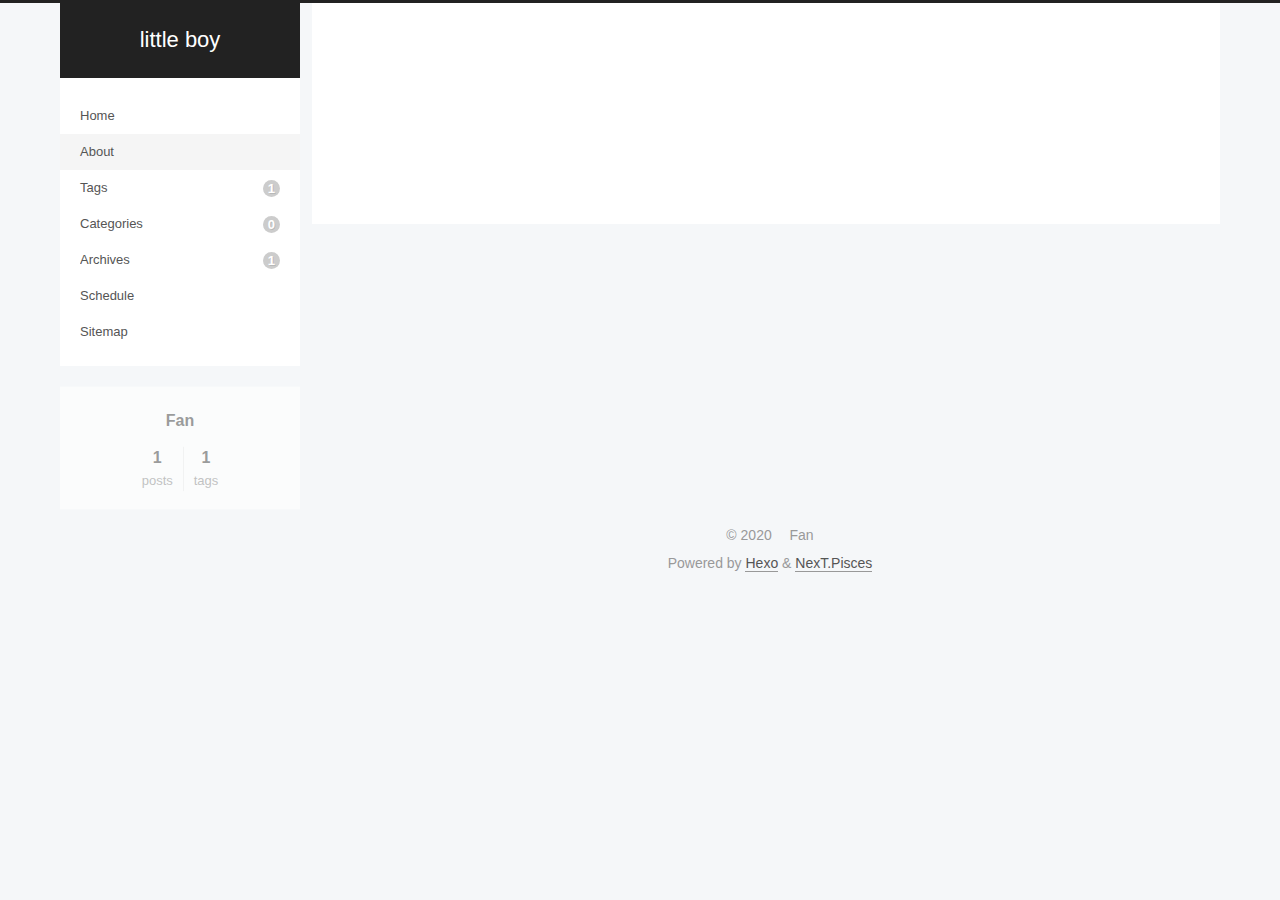
==== about/index.html @ a281ab27 "Site updated: 2020-10-12 11:05:59" ====
<!DOCTYPE html>
<html lang="en">
<head>
  <meta charset="UTF-8">
<meta name="viewport" content="width=device-width, initial-scale=1, maximum-scale=2">
<meta name="theme-color" content="#222">
<meta name="generator" content="Hexo 5.2.0">
  <link rel="apple-touch-icon" sizes="180x180" href="/images/apple-touch-icon-next.png">
  <link rel="icon" type="image/png" sizes="32x32" href="/images/favicon-32x32-next.png">
  <link rel="icon" type="image/png" sizes="16x16" href="/images/favicon-16x16-next.png">
  <link rel="mask-icon" href="/images/logo.svg" color="#222">

<link rel="stylesheet" href="/css/main.css">


<link rel="stylesheet" href="/lib/font-awesome/css/all.min.css">

<script id="hexo-configurations">
    var NexT = window.NexT || {};
    var CONFIG = {"hostname":"noorwellwood.github.io","root":"/","scheme":"Pisces","version":"7.8.0","exturl":false,"sidebar":{"position":"left","display":"post","padding":18,"offset":12,"onmobile":false},"copycode":{"enable":false,"show_result":false,"style":null},"back2top":{"enable":true,"sidebar":false,"scrollpercent":false},"bookmark":{"enable":false,"color":"#222","save":"auto"},"fancybox":false,"mediumzoom":false,"lazyload":false,"pangu":false,"comments":{"style":"tabs","active":null,"storage":true,"lazyload":false,"nav":null},"algolia":{"hits":{"per_page":10},"labels":{"input_placeholder":"Search for Posts","hits_empty":"We didn't find any results for the search: ${query}","hits_stats":"${hits} results found in ${time} ms"}},"localsearch":{"enable":false,"trigger":"auto","top_n_per_article":1,"unescape":false,"preload":false},"motion":{"enable":true,"async":false,"transition":{"post_block":"fadeIn","post_header":"slideDownIn","post_body":"slideDownIn","coll_header":"slideLeftIn","sidebar":"slideUpIn"}}};
  </script>

  <meta property="og:type" content="website">
<meta property="og:title" content="about">
<meta property="og:url" content="https://noorwellwood.github.io/about/index.html">
<meta property="og:site_name" content="little boy">
<meta property="og:locale" content="en_US">
<meta property="article:published_time" content="2020-10-12T02:54:22.000Z">
<meta property="article:modified_time" content="2020-10-12T02:54:22.871Z">
<meta property="article:author" content="Fan">
<meta name="twitter:card" content="summary">

<link rel="canonical" href="https://noorwellwood.github.io/about/">


<script id="page-configurations">
  // https://hexo.io/docs/variables.html
  CONFIG.page = {
    sidebar: "",
    isHome : false,
    isPost : false,
    lang   : 'en'
  };
</script>

  <title>about | little boy
</title>
  






  <noscript>
  <style>
  .use-motion .brand,
  .use-motion .menu-item,
  .sidebar-inner,
  .use-motion .post-block,
  .use-motion .pagination,
  .use-motion .comments,
  .use-motion .post-header,
  .use-motion .post-body,
  .use-motion .collection-header { opacity: initial; }

  .use-motion .site-title,
  .use-motion .site-subtitle {
    opacity: initial;
    top: initial;
  }

  .use-motion .logo-line-before i { left: initial; }
  .use-motion .logo-line-after i { right: initial; }
  </style>
</noscript>

</head>

<body itemscope itemtype="http://schema.org/WebPage">
  <div class="container use-motion">
    <div class="headband"></div>

    <header class="header" itemscope itemtype="http://schema.org/WPHeader">
      <div class="header-inner"><div class="site-brand-container">
  <div class="site-nav-toggle">
    <div class="toggle" aria-label="Toggle navigation bar">
      <span class="toggle-line toggle-line-first"></span>
      <span class="toggle-line toggle-line-middle"></span>
      <span class="toggle-line toggle-line-last"></span>
    </div>
  </div>

  <div class="site-meta">

    <a href="/" class="brand" rel="start">
      <span class="logo-line-before"><i></i></span>
      <h1 class="site-title">little boy</h1>
      <span class="logo-line-after"><i></i></span>
    </a>
  </div>

  <div class="site-nav-right">
    <div class="toggle popup-trigger">
    </div>
  </div>
</div>




<nav class="site-nav">
  <ul id="menu" class="main-menu menu">
        <li class="menu-item menu-item-home">

    <a href="/" rel="section"><i class="home fa-fw"></i>Home</a>

  </li>
        <li class="menu-item menu-item-about">

    <a href="/about/" rel="section"><i class="user fa-fw"></i>About</a>

  </li>
        <li class="menu-item menu-item-tags">

    <a href="/tags/" rel="section"><i class="tags fa-fw"></i>Tags<span class="badge">1</span></a>

  </li>
        <li class="menu-item menu-item-categories">

    <a href="/categories/" rel="section"><i class="th fa-fw"></i>Categories<span class="badge">0</span></a>

  </li>
        <li class="menu-item menu-item-archives">

    <a href="/archives/" rel="section"><i class="archive fa-fw"></i>Archives<span class="badge">1</span></a>

  </li>
        <li class="menu-item menu-item-schedule">

    <a href="/schedule/" rel="section"><i class="calendar fa-fw"></i>Schedule</a>

  </li>
        <li class="menu-item menu-item-sitemap">

    <a href="/sitemap.xml" rel="section"><i class="sitemap fa-fw"></i>Sitemap</a>

  </li>
  </ul>
</nav>




</div>
    </header>

    
  <div class="back-to-top">
    <i class="fa fa-arrow-up"></i>
    <span>0%</span>
  </div>


    <main class="main">
      <div class="main-inner">
        <div class="content-wrap">
          
  
  

          <div class="content page posts-expand">
            

    
    
    
    <div class="post-block" lang="en">
      <header class="post-header">

<h1 class="post-title" itemprop="name headline">about
</h1>

<div class="post-meta">
  

</div>

</header>

      
      
      
      <div class="post-body">
          
      </div>
      
      
      
    </div>
    

    
    
    


          </div>
          

<script>
  window.addEventListener('tabs:register', () => {
    let { activeClass } = CONFIG.comments;
    if (CONFIG.comments.storage) {
      activeClass = localStorage.getItem('comments_active') || activeClass;
    }
    if (activeClass) {
      let activeTab = document.querySelector(`a[href="#comment-${activeClass}"]`);
      if (activeTab) {
        activeTab.click();
      }
    }
  });
  if (CONFIG.comments.storage) {
    window.addEventListener('tabs:click', event => {
      if (!event.target.matches('.tabs-comment .tab-content .tab-pane')) return;
      let commentClass = event.target.classList[1];
      localStorage.setItem('comments_active', commentClass);
    });
  }
</script>

        </div>
          
  
  <div class="toggle sidebar-toggle">
    <span class="toggle-line toggle-line-first"></span>
    <span class="toggle-line toggle-line-middle"></span>
    <span class="toggle-line toggle-line-last"></span>
  </div>

  <aside class="sidebar">
    <div class="sidebar-inner">

      <ul class="sidebar-nav motion-element">
        <li class="sidebar-nav-toc">
          Table of Contents
        </li>
        <li class="sidebar-nav-overview">
          Overview
        </li>
      </ul>

      <!--noindex-->
      <div class="post-toc-wrap sidebar-panel">
      </div>
      <!--/noindex-->

      <div class="site-overview-wrap sidebar-panel">
        <div class="site-author motion-element" itemprop="author" itemscope itemtype="http://schema.org/Person">
  <p class="site-author-name" itemprop="name">Fan</p>
  <div class="site-description" itemprop="description"></div>
</div>
<div class="site-state-wrap motion-element">
  <nav class="site-state">
      <div class="site-state-item site-state-posts">
          <a href="/archives/">
        
          <span class="site-state-item-count">1</span>
          <span class="site-state-item-name">posts</span>
        </a>
      </div>
      <div class="site-state-item site-state-tags">
            <a href="/tags/">
          
        <span class="site-state-item-count">1</span>
        <span class="site-state-item-name">tags</span></a>
      </div>
  </nav>
</div>



      </div>

    </div>
  </aside>
  <div id="sidebar-dimmer"></div>


      </div>
    </main>

    <footer class="footer">
      <div class="footer-inner">
        

        

<div class="copyright">
  
  &copy; 
  <span itemprop="copyrightYear">2020</span>
  <span class="with-love">
    <i class="user"></i>
  </span>
  <span class="author" itemprop="copyrightHolder">Fan</span>
</div>
  <div class="powered-by">Powered by <a href="https://hexo.io/" class="theme-link" rel="noopener" target="_blank">Hexo</a> & <a href="https://pisces.theme-next.org/" class="theme-link" rel="noopener" target="_blank">NexT.Pisces</a>
  </div>

        








      </div>
    </footer>
  </div>

  
  <script src="/lib/anime.min.js"></script>
  <script src="/lib/velocity/velocity.min.js"></script>
  <script src="/lib/velocity/velocity.ui.min.js"></script>

<script src="/js/utils.js"></script>

<script src="/js/motion.js"></script>


<script src="/js/schemes/pisces.js"></script>


<script src="/js/next-boot.js"></script>




  















  

  

</body>
</html>
---- css/main.css ----
:root {
  --body-bg-color: #f5f7f9;
  --content-bg-color: #fff;
  --card-bg-color: #f5f5f5;
  --text-color: #555;
  --blockquote-color: #666;
  --link-color: #555;
  --link-hover-color: #222;
  --brand-color: #fff;
  --brand-hover-color: #fff;
  --table-row-odd-bg-color: #f9f9f9;
  --table-row-hover-bg-color: #f5f5f5;
  --menu-item-bg-color: #f5f5f5;
  --btn-default-bg: #fff;
  --btn-default-color: #555;
  --btn-default-border-color: #555;
  --btn-default-hover-bg: #222;
  --btn-default-hover-color: #fff;
  --btn-default-hover-border-color: #222;
}
html {
  line-height: 1.15; /* 1 */
  -webkit-text-size-adjust: 100%; /* 2 */
}
body {
  margin: 0;
}
main {
  display: block;
}
h1 {
  font-size: 2em;
  margin: 0.67em 0;
}
hr {
  box-sizing: content-box; /* 1 */
  height: 0; /* 1 */
  overflow: visible; /* 2 */
}
pre {
  font-family: monospace, monospace; /* 1 */
  font-size: 1em; /* 2 */
}
a {
  background: transparent;
}
abbr[title] {
  border-bottom: none; /* 1 */
  text-decoration: underline; /* 2 */
  text-decoration: underline dotted; /* 2 */
}
b,
strong {
  font-weight: bolder;
}
code,
kbd,
samp {
  font-family: monospace, monospace; /* 1 */
  font-size: 1em; /* 2 */
}
small {
  font-size: 80%;
}
sub,
sup {
  font-size: 75%;
  line-height: 0;
  position: relative;
  vertical-align: baseline;
}
sub {
  bottom: -0.25em;
}
sup {
  top: -0.5em;
}
img {
  border-style: none;
}
button,
input,
optgroup,
select,
textarea {
  font-family: inherit; /* 1 */
  font-size: 100%; /* 1 */
  line-height: 1.15; /* 1 */
  margin: 0; /* 2 */
}
button,
input {
/* 1 */
  overflow: visible;
}
button,
select {
/* 1 */
  text-transform: none;
}
button,
[type='button'],
[type='reset'],
[type='submit'] {
  -webkit-appearance: button;
}
button::-moz-focus-inner,
[type='button']::-moz-focus-inner,
[type='reset']::-moz-focus-inner,
[type='submit']::-moz-focus-inner {
  border-style: none;
  padding: 0;
}
button:-moz-focusring,
[type='button']:-moz-focusring,
[type='reset']:-moz-focusring,
[type='submit']:-moz-focusring {
  outline: 1px dotted ButtonText;
}
fieldset {
  padding: 0.35em 0.75em 0.625em;
}
legend {
  box-sizing: border-box; /* 1 */
  color: inherit; /* 2 */
  display: table; /* 1 */
  max-width: 100%; /* 1 */
  padding: 0; /* 3 */
  white-space: normal; /* 1 */
}
progress {
  vertical-align: baseline;
}
textarea {
  overflow: auto;
}
[type='checkbox'],
[type='radio'] {
  box-sizing: border-box; /* 1 */
  padding: 0; /* 2 */
}
[type='number']::-webkit-inner-spin-button,
[type='number']::-webkit-outer-spin-button {
  height: auto;
}
[type='search'] {
  outline-offset: -2px; /* 2 */
  -webkit-appearance: textfield; /* 1 */
}
[type='search']::-webkit-search-decoration {
  -webkit-appearance: none;
}
::-webkit-file-upload-button {
  font: inherit; /* 2 */
  -webkit-appearance: button; /* 1 */
}
details {
  display: block;
}
summary {
  display: list-item;
}
template {
  display: none;
}
[hidden] {
  display: none;
}
::selection {
  background: #262a30;
  color: #eee;
}
html,
body {
  height: 100%;
}
body {
  background: var(--body-bg-color);
  color: var(--text-color);
  font-family: 'Lato', "PingFang SC", "Microsoft YaHei", sans-serif;
  font-size: 1em;
  line-height: 2;
}
@media (max-width: 991px) {
  body {
    padding-left: 0 !important;
    padding-right: 0 !important;
  }
}
h1,
h2,
h3,
h4,
h5,
h6 {
  font-family: 'Lato', "PingFang SC", "Microsoft YaHei", sans-serif;
  font-weight: bold;
  line-height: 1.5;
  margin: 20px 0 15px;
}
h1 {
  font-size: 1.5em;
}
h2 {
  font-size: 1.375em;
}
h3 {
  font-size: 1.25em;
}
h4 {
  font-size: 1.125em;
}
h5 {
  font-size: 1em;
}
h6 {
  font-size: 0.875em;
}
p {
  margin: 0 0 20px 0;
}
a,
span.exturl {
  border-bottom: 1px solid #999;
  color: var(--link-color);
  outline: 0;
  text-decoration: none;
  overflow-wrap: break-word;
  word-wrap: break-word;
  cursor: pointer;
}
a:hover,
span.exturl:hover {
  border-bottom-color: var(--link-hover-color);
  color: var(--link-hover-color);
}
iframe,
img,
video {
  display: block;
  margin-left: auto;
  margin-right: auto;
  max-width: 100%;
}
hr {
  background-image: repeating-linear-gradient(-45deg, #ddd, #ddd 4px, transparent 4px, transparent 8px);
  border: 0;
  height: 3px;
  margin: 40px 0;
}
blockquote {
  border-left: 4px solid #ddd;
  color: var(--blockquote-color);
  margin: 0;
  padding: 0 15px;
}
blockquote cite::before {
  content: '-';
  padding: 0 5px;
}
dt {
  font-weight: bold;
}
dd {
  margin: 0;
  padding: 0;
}
kbd {
  background-color: #f5f5f5;
  background-image: linear-gradient(#eee, #fff, #eee);
  border: 1px solid #ccc;
  border-radius: 0.2em;
  box-shadow: 0.1em 0.1em 0.2em rgba(0,0,0,0.1);
  color: #555;
  font-family: inherit;
  padding: 0.1em 0.3em;
  white-space: nowrap;
}
.table-container {
  overflow: auto;
}
table {
  border-collapse: collapse;
  border-spacing: 0;
  font-size: 0.875em;
  margin: 0 0 20px 0;
  width: 100%;
}
tbody tr:nth-of-type(odd) {
  background: var(--table-row-odd-bg-color);
}
tbody tr:hover {
  background: var(--table-row-hover-bg-color);
}
caption,
th,
td {
  font-weight: normal;
  padding: 8px;
  vertical-align: middle;
}
th,
td {
  border: 1px solid #ddd;
  border-bottom: 3px solid #ddd;
}
th {
  font-weight: 700;
  padding-bottom: 10px;
}
td {
  border-bottom-width: 1px;
}
.btn {
  background: var(--btn-default-bg);
  border: 2px solid var(--btn-default-border-color);
  border-radius: 2px;
  color: var(--btn-default-color);
  display: inline-block;
  font-size: 0.875em;
  line-height: 2;
  padding: 0 20px;
  text-decoration: none;
  transition-property: background-color;
  transition-delay: 0s;
  transition-duration: 0.2s;
  transition-timing-function: ease-in-out;
}
.btn:hover {
  background: var(--btn-default-hover-bg);
  border-color: var(--btn-default-hover-border-color);
  color: var(--btn-default-hover-color);
}
.btn + .btn {
  margin: 0 0 8px 8px;
}
.btn .fa-fw {
  text-align: left;
  width: 1.285714285714286em;
}
.toggle {
  line-height: 0;
}
.toggle .toggle-line {
  background: #fff;
  display: inline-block;
  height: 2px;
  left: 0;
  position: relative;
  top: 0;
  transition: all 0.4s;
  vertical-align: top;
  width: 100%;
}
.toggle .toggle-line:not(:first-child) {
  margin-top: 3px;
}
.toggle.toggle-arrow .toggle-line-first {
  left: 50%;
  top: 2px;
  transform: rotate(45deg);
  width: 50%;
}
.toggle.toggle-arrow .toggle-line-middle {
  left: 2px;
  width: 90%;
}
.toggle.toggle-arrow .toggle-line-last {
  left: 50%;
  top: -2px;
  transform: rotate(-45deg);
  width: 50%;
}
.toggle.toggle-close .toggle-line-first {
  transform: rotate(-45deg);
  top: 5px;
}
.toggle.toggle-close .toggle-line-middle {
  opacity: 0;
}
.toggle.toggle-close .toggle-line-last {
  transform: rotate(45deg);
  top: -5px;
}
.highlight,
pre {
  background: #f7f7f7;
  color: #4d4d4c;
  line-height: 1.6;
  margin: 0 auto 20px;
}
pre,
code {
  font-family: consolas, Menlo, monospace, "PingFang SC", "Microsoft YaHei";
}
code {
  background: #eee;
  border-radius: 3px;
  color: #555;
  padding: 2px 4px;
  overflow-wrap: break-word;
  word-wrap: break-word;
}
.highlight *::selection {
  background: #d6d6d6;
}
.highlight pre {
  border: 0;
  margin: 0;
  padding: 10px 0;
}
.highlight table {
  border: 0;
  margin: 0;
  width: auto;
}
.highlight td {
  border: 0;
  padding: 0;
}
.highlight figcaption {
  background: #eff2f3;
  color: #4d4d4c;
  display: flex;
  font-size: 0.875em;
  justify-content: space-between;
  line-height: 1.2;
  padding: 0.5em;
}
.highlight figcaption a {
  color: #4d4d4c;
}
.highlight figcaption a:hover {
  border-bottom-color: #4d4d4c;
}
.highlight .gutter {
  -moz-user-select: none;
  -ms-user-select: none;
  -webkit-user-select: none;
  user-select: none;
}
.highlight .gutter pre {
  background: #eff2f3;
  color: #869194;
  padding-left: 10px;
  padding-right: 10px;
  text-align: right;
}
.highlight .code pre {
  background: #f7f7f7;
  padding-left: 10px;
  width: 100%;
}
.gist table {
  width: auto;
}
.gist table td {
  border: 0;
}
pre {
  overflow: auto;
  padding: 10px;
}
pre code {
  background: none;
  color: #4d4d4c;
  font-size: 0.875em;
  padding: 0;
  text-shadow: none;
}
pre .deletion {
  background: #fdd;
}
pre .addition {
  background: #dfd;
}
pre .meta {
  color: #eab700;
  -moz-user-select: none;
  -ms-user-select: none;
  -webkit-user-select: none;
  user-select: none;
}
pre .comment {
  color: #8e908c;
}
pre .variable,
pre .attribute,
pre .tag,
pre .name,
pre .regexp,
pre .ruby .constant,
pre .xml .tag .title,
pre .xml .pi,
pre .xml .doctype,
pre .html .doctype,
pre .css .id,
pre .css .class,
pre .css .pseudo {
  color: #c82829;
}
pre .number,
pre .preprocessor,
pre .built_in,
pre .builtin-name,
pre .literal,
pre .params,
pre .constant,
pre .command {
  color: #f5871f;
}
pre .ruby .class .title,
pre .css .rules .attribute,
pre .string,
pre .symbol,
pre .value,
pre .inheritance,
pre .header,
pre .ruby .symbol,
pre .xml .cdata,
pre .special,
pre .formula {
  color: #718c00;
}
pre .title,
pre .css .hexcolor {
  color: #3e999f;
}
pre .function,
pre .python .decorator,
pre .python .title,
pre .ruby .function .title,
pre .ruby .title .keyword,
pre .perl .sub,
pre .javascript .title,
pre .coffeescript .title {
  color: #4271ae;
}
pre .keyword,
pre .javascript .function {
  color: #8959a8;
}
.blockquote-center {
  border-left: none;
  margin: 40px 0;
  padding: 0;
  position: relative;
  text-align: center;
}
.blockquote-center .fa {
  display: block;
  opacity: 0.6;
  position: absolute;
  width: 100%;
}
.blockquote-center .fa-quote-left {
  border-top: 1px solid #ccc;
  text-align: left;
  top: -20px;
}
.blockquote-center .fa-quote-right {
  border-bottom: 1px solid #ccc;
  text-align: right;
  bottom: -20px;
}
.blockquote-center p,
.blockquote-center div {
  text-align: center;
}
.post-body .group-picture img {
  margin: 0 auto;
  padding: 0 3px;
}
.group-picture-row {
  margin-bottom: 6px;
  overflow: hidden;
}
.group-picture-column {
  float: left;
  margin-bottom: 10px;
}
.post-body .label {
  color: #555;
  display: inline;
  padding: 0 2px;
}
.post-body .label.default {
  background: #f0f0f0;
}
.post-body .label.primary {
  background: #efe6f7;
}
.post-body .label.info {
  background: #e5f2f8;
}
.post-body .label.success {
  background: #e7f4e9;
}
.post-body .label.warning {
  background: #fcf6e1;
}
.post-body .label.danger {
  background: #fae8eb;
}
.post-body .tabs {
  margin-bottom: 20px;
}
.post-body .tabs,
.tabs-comment {
  display: block;
  padding-top: 10px;
  position: relative;
}
.post-body .tabs ul.nav-tabs,
.tabs-comment ul.nav-tabs {
  display: flex;
  flex-wrap: wrap;
  margin: 0;
  margin-bottom: -1px;
  padding: 0;
}
@media (max-width: 413px) {
  .post-body .tabs ul.nav-tabs,
  .tabs-comment ul.nav-tabs {
    display: block;
    margin-bottom: 5px;
  }
}
.post-body .tabs ul.nav-tabs li.tab,
.tabs-comment ul.nav-tabs li.tab {
  border-bottom: 1px solid #ddd;
  border-left: 1px solid transparent;
  border-right: 1px solid transparent;
  border-top: 3px solid transparent;
  flex-grow: 1;
  list-style-type: none;
  border-radius: 0 0 0 0;
}
@media (max-width: 413px) {
  .post-body .tabs ul.nav-tabs li.tab,
  .tabs-comment ul.nav-tabs li.tab {
    border-bottom: 1px solid transparent;
    border-left: 3px solid transparent;
    border-right: 1px solid transparent;
    border-top: 1px solid transparent;
  }
}
@media (max-width: 413px) {
  .post-body .tabs ul.nav-tabs li.tab,
  .tabs-comment ul.nav-tabs li.tab {
    border-radius: 0;
  }
}
.post-body .tabs ul.nav-tabs li.tab a,
.tabs-comment ul.nav-tabs li.tab a {
  border-bottom: initial;
  display: block;
  line-height: 1.8;
  outline: 0;
  padding: 0.25em 0.75em;
  text-align: center;
  transition-delay: 0s;
  transition-duration: 0.2s;
  transition-timing-function: ease-out;
}
.post-body .tabs ul.nav-tabs li.tab a i,
.tabs-comment ul.nav-tabs li.tab a i {
  width: 1.285714285714286em;
}
.post-body .tabs ul.nav-tabs li.tab.active,
.tabs-comment ul.nav-tabs li.tab.active {
  border-bottom: 1px solid transparent;
  border-left: 1px solid #ddd;
  border-right: 1px solid #ddd;
  border-top: 3px solid #fc6423;
}
@media (max-width: 413px) {
  .post-body .tabs ul.nav-tabs li.tab.active,
  .tabs-comment ul.nav-tabs li.tab.active {
    border-bottom: 1px solid #ddd;
    border-left: 3px solid #fc6423;
    border-right: 1px solid #ddd;
    border-top: 1px solid #ddd;
  }
}
.post-body .tabs ul.nav-tabs li.tab.active a,
.tabs-comment ul.nav-tabs li.tab.active a {
  color: var(--link-color);
  cursor: default;
}
.post-body .tabs .tab-content .tab-pane,
.tabs-comment .tab-content .tab-pane {
  border: 1px solid #ddd;
  border-top: 0;
  padding: 20px 20px 0 20px;
  border-radius: 0;
}
.post-body .tabs .tab-content .tab-pane:not(.active),
.tabs-comment .tab-content .tab-pane:not(.active) {
  display: none;
}
.post-body .tabs .tab-content .tab-pane.active,
.tabs-comment .tab-content .tab-pane.active {
  display: block;
}
.post-body .tabs .tab-content .tab-pane.active:nth-of-type(1),
.tabs-comment .tab-content .tab-pane.active:nth-of-type(1) {
  border-radius: 0 0 0 0;
}
@media (max-width: 413px) {
  .post-body .tabs .tab-content .tab-pane.active:nth-of-type(1),
  .tabs-comment .tab-content .tab-pane.active:nth-of-type(1) {
    border-radius: 0;
  }
}
.post-body .note {
  border-radius: 3px;
  margin-bottom: 20px;
  padding: 1em;
  position: relative;
  border: 1px solid #eee;
  border-left-width: 5px;
}
.post-body .note h2,
.post-body .note h3,
.post-body .note h4,
.post-body .note h5,
.post-body .note h6 {
  margin-top: 0;
  border-bottom: initial;
  margin-bottom: 0;
  padding-top: 0;
}
.post-body .note p:first-child,
.post-body .note ul:first-child,
.post-body .note ol:first-child,
.post-body .note table:first-child,
.post-body .note pre:first-child,
.post-body .note blockquote:first-child,
.post-body .note img:first-child {
  margin-top: 0;
}
.post-body .note p:last-child,
.post-body .note ul:last-child,
.post-body .note ol:last-child,
.post-body .note table:last-child,
.post-body .note pre:last-child,
.post-body .note blockquote:last-child,
.post-body .note img:last-child {
  margin-bottom: 0;
}
.post-body .note.default {
  border-left-color: #777;
}
.post-body .note.default h2,
.post-body .note.default h3,
.post-body .note.default h4,
.post-body .note.default h5,
.post-body .note.default h6 {
  color: #777;
}
.post-body .note.primary {
  border-left-color: #6f42c1;
}
.post-body .note.primary h2,
.post-body .note.primary h3,
.post-body .note.primary h4,
.post-body .note.primary h5,
.post-body .note.primary h6 {
  color: #6f42c1;
}
.post-body .note.info {
  border-left-color: #428bca;
}
.post-body .note.info h2,
.post-body .note.info h3,
.post-body .note.info h4,
.post-body .note.info h5,
.post-body .note.info h6 {
  color: #428bca;
}
.post-body .note.success {
  border-left-color: #5cb85c;
}
.post-body .note.success h2,
.post-body .note.success h3,
.post-body .note.success h4,
.post-body .note.success h5,
.post-body .note.success h6 {
  color: #5cb85c;
}
.post-body .note.warning {
  border-left-color: #f0ad4e;
}
.post-body .note.warning h2,
.post-body .note.warning h3,
.post-body .note.warning h4,
.post-body .note.warning h5,
.post-body .note.warning h6 {
  color: #f0ad4e;
}
.post-body .note.danger {
  border-left-color: #d9534f;
}
.post-body .note.danger h2,
.post-body .note.danger h3,
.post-body .note.danger h4,
.post-body .note.danger h5,
.post-body .note.danger h6 {
  color: #d9534f;
}
.pagination .prev,
.pagination .next,
.pagination .page-number,
.pagination .space {
  display: inline-block;
  margin: 0 10px;
  padding: 0 11px;
  position: relative;
  top: -1px;
}
@media (max-width: 767px) {
  .pagination .prev,
  .pagination .next,
  .pagination .page-number,
  .pagination .space {
    margin: 0 5px;
  }
}
.pagination {
  border-top: 1px solid #eee;
  margin: 120px 0 0;
  text-align: center;
}
.pagination .prev,
.pagination .next,
.pagination .page-number {
  border-bottom: 0;
  border-top: 1px solid #eee;
  transition-property: border-color;
  transition-delay: 0s;
  transition-duration: 0.2s;
  transition-timing-function: ease-in-out;
}
.pagination .prev:hover,
.pagination .next:hover,
.pagination .page-number:hover {
  border-top-color: #222;
}
.pagination .space {
  margin: 0;
  padding: 0;
}
.pagination .prev {
  margin-left: 0;
}
.pagination .next {
  margin-right: 0;
}
.pagination .page-number.current {
  background: #ccc;
  border-top-color: #ccc;
  color: #fff;
}
@media (max-width: 767px) {
  .pagination {
    border-top: none;
  }
  .pagination .prev,
  .pagination .next,
  .pagination .page-number {
    border-bottom: 1px solid #eee;
    border-top: 0;
    margin-bottom: 10px;
    padding: 0 10px;
  }
  .pagination .prev:hover,
  .pagination .next:hover,
  .pagination .page-number:hover {
    border-bottom-color: #222;
  }
}
.comments {
  margin-top: 60px;
  overflow: hidden;
}
.comment-button-group {
  display: flex;
  flex-wrap: wrap-reverse;
  justify-content: center;
  margin: 1em 0;
}
.comment-button-group .comment-button {
  margin: 0.1em 0.2em;
}
.comment-button-group .comment-button.active {
  background: var(--btn-default-hover-bg);
  border-color: var(--btn-default-hover-border-color);
  color: var(--btn-default-hover-color);
}
.comment-position {
  display: none;
}
.comment-position.active {
  display: block;
}
.tabs-comment {
  background: var(--content-bg-color);
  margin-top: 4em;
  padding-top: 0;
}
.tabs-comment .comments {
  border: 0;
  box-shadow: none;
  margin-top: 0;
  padding-top: 0;
}
.container {
  min-height: 100%;
  position: relative;
}
.main-inner {
  margin: 0 auto;
  width: calc(100% - 20px);
}
@media (min-width: 1200px) {
  .main-inner {
    width: 1160px;
  }
}
@media (min-width: 1600px) {
  .main-inner {
    width: 73%;
  }
}
@media (max-width: 767px) {
  .content-wrap {
    padding: 0 20px;
  }
}
.header {
  background: transparent;
}
.header-inner {
  margin: 0 auto;
  width: calc(100% - 20px);
}
@media (min-width: 1200px) {
  .header-inner {
    width: 1160px;
  }
}
@media (min-width: 1600px) {
  .header-inner {
    width: 73%;
  }
}
.site-brand-container {
  display: flex;
  flex-shrink: 0;
  padding: 0 10px;
}
.headband {
  background: #222;
  height: 3px;
}
.site-meta {
  flex-grow: 1;
  text-align: center;
}
@media (max-width: 767px) {
  .site-meta {
    text-align: center;
  }
}
.brand {
  border-bottom: none;
  color: var(--brand-color);
  display: inline-block;
  line-height: 1.375em;
  padding: 0 40px;
  position: relative;
}
.brand:hover {
  color: var(--brand-hover-color);
}
.site-title {
  font-family: 'Lato', "PingFang SC", "Microsoft YaHei", sans-serif;
  font-size: 1.375em;
  font-weight: normal;
  margin: 0;
}
.site-subtitle {
  color: #ddd;
  font-size: 0.8125em;
  margin: 10px 0;
}
.use-motion .brand {
  opacity: 0;
}
.use-motion .site-title,
.use-motion .site-subtitle,
.use-motion .custom-logo-image {
  opacity: 0;
  position: relative;
  top: -10px;
}
.site-nav-toggle,
.site-nav-right {
  display: none;
}
@media (max-width: 767px) {
  .site-nav-toggle,
  .site-nav-right {
    display: flex;
    flex-direction: column;
    justify-content: center;
  }
}
.site-nav-toggle .toggle,
.site-nav-right .toggle {
  color: var(--text-color);
  padding: 10px;
  width: 22px;
}
.site-nav-toggle .toggle .toggle-line,
.site-nav-right .toggle .toggle-line {
  background: var(--text-color);
  border-radius: 1px;
}
.site-nav {
  display: block;
}
@media (max-width: 767px) {
  .site-nav {
    clear: both;
    display: none;
  }
}
.site-nav.site-nav-on {
  display: block;
}
.menu {
  margin-top: 20px;
  padding-left: 0;
  text-align: center;
}
.menu-item {
  display: inline-block;
  list-style: none;
  margin: 0 10px;
}
@media (max-width: 767px) {
  .menu-item {
    display: block;
    margin-top: 10px;
  }
  .menu-item.menu-item-search {
    display: none;
  }
}
.menu-item a,
.menu-item span.exturl {
  border-bottom: 0;
  display: block;
  font-size: 0.8125em;
  transition-property: border-color;
  transition-delay: 0s;
  transition-duration: 0.2s;
  transition-timing-function: ease-in-out;
}
@media (hover: none) {
  .menu-item a:hover,
  .menu-item span.exturl:hover {
    border-bottom-color: transparent !important;
  }
}
.menu-item .fa,
.menu-item .fab,
.menu-item .far,
.menu-item .fas {
  margin-right: 8px;
}
.menu-item .badge {
  display: inline-block;
  font-weight: bold;
  line-height: 1;
  margin-left: 0.35em;
  margin-top: 0.35em;
  text-align: center;
  white-space: nowrap;
}
@media (max-width: 767px) {
  .menu-item .badge {
    float: right;
    margin-left: 0;
  }
}
.menu-item-active a,
.menu .menu-item a:hover,
.menu .menu-item span.exturl:hover {
  background: var(--menu-item-bg-color);
}
.use-motion .menu-item {
  opacity: 0;
}
.sidebar {
  background: #222;
  bottom: 0;
  box-shadow: inset 0 2px 6px #000;
  position: fixed;
  top: 0;
}
@media (max-width: 991px) {
  .sidebar {
    display: none;
  }
}
.sidebar-inner {
  color: #999;
  padding: 18px 10px;
  text-align: center;
}
.cc-license {
  margin-top: 10px;
  text-align: center;
}
.cc-license .cc-opacity {
  border-bottom: none;
  opacity: 0.7;
}
.cc-license .cc-opacity:hover {
  opacity: 0.9;
}
.cc-license img {
  display: inline-block;
}
.site-author-image {
  border: 1px solid #eee;
  display: block;
  margin: 0 auto;
  max-width: 120px;
  padding: 2px;
}
.site-author-name {
  color: var(--text-color);
  font-weight: 600;
  margin: 0;
  text-align: center;
}
.site-description {
  color: #999;
  font-size: 0.8125em;
  margin-top: 0;
  text-align: center;
}
.links-of-author {
  margin-top: 15px;
}
.links-of-author a,
.links-of-author span.exturl {
  border-bottom-color: #555;
  display: inline-block;
  font-size: 0.8125em;
  margin-bottom: 10px;
  margin-right: 10px;
  vertical-align: middle;
}
.links-of-author a::before,
.links-of-author span.exturl::before {
  background: #6c9942;
  border-radius: 50%;
  content: ' ';
  display: inline-block;
  height: 4px;
  margin-right: 3px;
  vertical-align: middle;
  width: 4px;
}
.sidebar-button {
  margin-top: 15px;
}
.sidebar-button a {
  border: 1px solid #fc6423;
  border-radius: 4px;
  color: #fc6423;
  display: inline-block;
  padding: 0 15px;
}
.sidebar-button a .fa,
.sidebar-button a .fab,
.sidebar-button a .far,
.sidebar-button a .fas {
  margin-right: 5px;
}
.sidebar-button a:hover {
  background: #fc6423;
  border: 1px solid #fc6423;
  color: #fff;
}
.sidebar-button a:hover .fa,
.sidebar-button a:hover .fab,
.sidebar-button a:hover .far,
.sidebar-button a:hover .fas {
  color: #fff;
}
.links-of-blogroll {
  font-size: 0.8125em;
  margin-top: 10px;
}
.links-of-blogroll-title {
  font-size: 0.875em;
  font-weight: 600;
  margin-top: 0;
}
.links-of-blogroll-list {
  list-style: none;
  margin: 0;
  padding: 0;
}
#sidebar-dimmer {
  display: none;
}
@media (max-width: 767px) {
  #sidebar-dimmer {
    background: #000;
    display: block;
    height: 100%;
    left: 100%;
    opacity: 0;
    position: fixed;
    top: 0;
    width: 100%;
    z-index: 1100;
  }
  .sidebar-active + #sidebar-dimmer {
    opacity: 0.7;
    transform: translateX(-100%);
    transition: opacity 0.5s;
  }
}
.sidebar-nav {
  margin: 0;
  padding-bottom: 20px;
  padding-left: 0;
}
.sidebar-nav li {
  border-bottom: 1px solid transparent;
  color: var(--text-color);
  cursor: pointer;
  display: inline-block;
  font-size: 0.875em;
}
.sidebar-nav li.sidebar-nav-overview {
  margin-left: 10px;
}
.sidebar-nav li:hover {
  color: #fc6423;
}
.sidebar-nav .sidebar-nav-active {
  border-bottom-color: #fc6423;
  color: #fc6423;
}
.sidebar-nav .sidebar-nav-active:hover {
  color: #fc6423;
}
.sidebar-panel {
  display: none;
  overflow-x: hidden;
  overflow-y: auto;
}
.sidebar-panel-active {
  display: block;
}
.sidebar-toggle {
  background: #222;
  bottom: 45px;
  cursor: pointer;
  height: 14px;
  left: 30px;
  padding: 5px;
  position: fixed;
  width: 14px;
  z-index: 1300;
}
@media (max-width: 991px) {
  .sidebar-toggle {
    left: 20px;
    opacity: 0.8;
    display: none;
  }
}
.sidebar-toggle:hover .toggle-line {
  background: #fc6423;
}
.post-toc {
  font-size: 0.875em;
}
.post-toc ol {
  list-style: none;
  margin: 0;
  padding: 0 2px 5px 10px;
  text-align: left;
}
.post-toc ol > ol {
  padding-left: 0;
}
.post-toc ol a {
  transition-property: all;
  transition-delay: 0s;
  transition-duration: 0.2s;
  transition-timing-function: ease-in-out;
}
.post-toc .nav-item {
  line-height: 1.8;
  overflow: hidden;
  text-overflow: ellipsis;
  white-space: nowrap;
}
.post-toc .nav .nav-child {
  display: none;
}
.post-toc .nav .active > .nav-child {
  display: block;
}
.post-toc .nav .active-current > .nav-child {
  display: block;
}
.post-toc .nav .active-current > .nav-child > .nav-item {
  display: block;
}
.post-toc .nav .active > a {
  border-bottom-color: #fc6423;
  color: #fc6423;
}
.post-toc .nav .active-current > a {
  color: #fc6423;
}
.post-toc .nav .active-current > a:hover {
  color: #fc6423;
}
.site-state {
  display: flex;
  justify-content: center;
  line-height: 1.4;
  margin-top: 10px;
  overflow: hidden;
  text-align: center;
  white-space: nowrap;
}
.site-state-item {
  padding: 0 15px;
}
.site-state-item:not(:first-child) {
  border-left: 1px solid #eee;
}
.site-state-item a {
  border-bottom: none;
}
.site-state-item-count {
  display: block;
  font-size: 1em;
  font-weight: 600;
  text-align: center;
}
.site-state-item-name {
  color: #999;
  font-size: 0.8125em;
}
.footer {
  color: #999;
  font-size: 0.875em;
  padding: 20px 0;
}
.footer.footer-fixed {
  bottom: 0;
  left: 0;
  position: absolute;
  right: 0;
}
.footer-inner {
  box-sizing: border-box;
  margin: 0 auto;
  text-align: center;
  width: calc(100% - 20px);
}
@media (min-width: 1200px) {
  .footer-inner {
    width: 1160px;
  }
}
@media (min-width: 1600px) {
  .footer-inner {
    width: 73%;
  }
}
.languages {
  display: inline-block;
  font-size: 1.125em;
  position: relative;
}
.languages .lang-select-label span {
  margin: 0 0.5em;
}
.languages .lang-select {
  height: 100%;
  left: 0;
  opacity: 0;
  position: absolute;
  top: 0;
  width: 100%;
}
.with-love {
  color: #ff0000;
  display: inline-block;
  margin: 0 5px;
  animation: iconAnimate 1.33s ease-in-out infinite;
}
.powered-by,
.theme-info {
  display: inline-block;
}
@-moz-keyframes iconAnimate {
  0%, 100% {
    transform: scale(1);
  }
  10%, 30% {
    transform: scale(0.9);
  }
  20%, 40%, 60%, 80% {
    transform: scale(1.1);
  }
  50%, 70% {
    transform: scale(1.1);
  }
}
@-webkit-keyframes iconAnimate {
  0%, 100% {
    transform: scale(1);
  }
  10%, 30% {
    transform: scale(0.9);
  }
  20%, 40%, 60%, 80% {
    transform: scale(1.1);
  }
  50%, 70% {
    transform: scale(1.1);
  }
}
@-o-keyframes iconAnimate {
  0%, 100% {
    transform: scale(1);
  }
  10%, 30% {
    transform: scale(0.9);
  }
  20%, 40%, 60%, 80% {
    transform: scale(1.1);
  }
  50%, 70% {
    transform: scale(1.1);
  }
}
@keyframes iconAnimate {
  0%, 100% {
    transform: scale(1);
  }
  10%, 30% {
    transform: scale(0.9);
  }
  20%, 40%, 60%, 80% {
    transform: scale(1.1);
  }
  50%, 70% {
    transform: scale(1.1);
  }
}
.back-to-top {
  font-size: 12px;
  text-align: center;
  transition-delay: 0s;
  transition-duration: 0.2s;
  transition-timing-function: ease-in-out;
}
.back-to-top {
  background: #222;
  bottom: -100px;
  box-sizing: border-box;
  color: #fff;
  cursor: pointer;
  left: 30px;
  opacity: 0.6;
  padding: 0 6px;
  position: fixed;
  transition-property: bottom;
  z-index: 1300;
  width: 24px;
}
.back-to-top span {
  display: none;
}
.back-to-top:hover {
  color: #fc6423;
}
.back-to-top.back-to-top-on {
  bottom: 30px;
}
@media (max-width: 991px) {
  .back-to-top {
    left: 20px;
    opacity: 0.8;
  }
}
.post-body {
  font-family: 'Lato', "PingFang SC", "Microsoft YaHei", sans-serif;
  overflow-wrap: break-word;
  word-wrap: break-word;
}
@media (min-width: 1200px) {
  .post-body {
    font-size: 1.125em;
  }
}
.post-body .exturl .fa {
  font-size: 0.875em;
  margin-left: 4px;
}
.post-body .image-caption,
.post-body .figure .caption {
  color: #999;
  font-size: 0.875em;
  font-weight: bold;
  line-height: 1;
  margin: -20px auto 15px;
  text-align: center;
}
.post-sticky-flag {
  display: inline-block;
  transform: rotate(30deg);
}
.post-button {
  margin-top: 40px;
  text-align: center;
}
.use-motion .post-block,
.use-motion .pagination,
.use-motion .comments {
  opacity: 0;
}
.use-motion .post-header {
  opacity: 0;
}
.use-motion .post-body {
  opacity: 0;
}
.use-motion .collection-header {
  opacity: 0;
}
.posts-collapse {
  margin-left: 35px;
  position: relative;
}
@media (max-width: 767px) {
  .posts-collapse {
    margin-left: 0px;
    margin-right: 0px;
  }
}
.posts-collapse .collection-title {
  font-size: 1.125em;
  position: relative;
}
.posts-collapse .collection-title::before {
  background: #999;
  border: 1px solid #fff;
  border-radius: 50%;
  content: ' ';
  height: 10px;
  left: 0;
  margin-left: -6px;
  margin-top: -4px;
  position: absolute;
  top: 50%;
  width: 10px;
}
.posts-collapse .collection-year {
  font-size: 1.5em;
  font-weight: bold;
  margin: 60px 0;
  position: relative;
}
.posts-collapse .collection-year::before {
  background: #bbb;
  border-radius: 50%;
  content: ' ';
  height: 8px;
  left: 0;
  margin-left: -4px;
  margin-top: -4px;
  position: absolute;
  top: 50%;
  width: 8px;
}
.posts-collapse .collection-header {
  display: block;
  margin: 0 0 0 20px;
}
.posts-collapse .collection-header small {
  color: #bbb;
  margin-left: 5px;
}
.posts-collapse .post-header {
  border-bottom: 1px dashed #ccc;
  margin: 30px 0;
  padding-left: 15px;
  position: relative;
  transition-property: border;
  transition-delay: 0s;
  transition-duration: 0.2s;
  transition-timing-function: ease-in-out;
}
.posts-collapse .post-header::before {
  background: #bbb;
  border: 1px solid #fff;
  border-radius: 50%;
  content: ' ';
  height: 6px;
  left: 0;
  margin-left: -4px;
  position: absolute;
  top: 0.75em;
  transition-property: background;
  width: 6px;
  transition-delay: 0s;
  transition-duration: 0.2s;
  transition-timing-function: ease-in-out;
}
.posts-collapse .post-header:hover {
  border-bottom-color: #666;
}
.posts-collapse .post-header:hover::before {
  background: #222;
}
.posts-collapse .post-meta {
  display: inline;
  font-size: 0.75em;
  margin-right: 10px;
}
.posts-collapse .post-title {
  display: inline;
}
.posts-collapse .post-title a,
.posts-collapse .post-title span.exturl {
  border-bottom: none;
  color: var(--link-color);
}
.posts-collapse .post-title .fa-external-link-alt {
  font-size: 0.875em;
  margin-left: 5px;
}
.posts-collapse::before {
  background: #f5f5f5;
  content: ' ';
  height: 100%;
  left: 0;
  margin-left: -2px;
  position: absolute;
  top: 1.25em;
  width: 4px;
}
.post-eof {
  background: #ccc;
  height: 1px;
  margin: 80px auto 60px;
  text-align: center;
  width: 8%;
}
.post-block:last-of-type .post-eof {
  display: none;
}
.content {
  padding-top: 40px;
}
@media (min-width: 992px) {
  .post-body {
    text-align: justify;
  }
}
@media (max-width: 991px) {
  .post-body {
    text-align: justify;
  }
}
.post-body h1,
.post-body h2,
.post-body h3,
.post-body h4,
.post-body h5,
.post-body h6 {
  padding-top: 10px;
}
.post-body h1 .header-anchor,
.post-body h2 .header-anchor,
.post-body h3 .header-anchor,
.post-body h4 .header-anchor,
.post-body h5 .header-anchor,
.post-body h6 .header-anchor {
  border-bottom-style: none;
  color: #ccc;
  float: right;
  margin-left: 10px;
  visibility: hidden;
}
.post-body h1 .header-anchor:hover,
.post-body h2 .header-anchor:hover,
.post-body h3 .header-anchor:hover,
.post-body h4 .header-anchor:hover,
.post-body h5 .header-anchor:hover,
.post-body h6 .header-anchor:hover {
  color: inherit;
}
.post-body h1:hover .header-anchor,
.post-body h2:hover .header-anchor,
.post-body h3:hover .header-anchor,
.post-body h4:hover .header-anchor,
.post-body h5:hover .header-anchor,
.post-body h6:hover .header-anchor {
  visibility: visible;
}
.post-body iframe,
.post-body img,
.post-body video {
  margin-bottom: 20px;
}
.post-body .video-container {
  height: 0;
  margin-bottom: 20px;
  overflow: hidden;
  padding-top: 75%;
  position: relative;
  width: 100%;
}
.post-body .video-container iframe,
.post-body .video-container object,
.post-body .video-container embed {
  height: 100%;
  left: 0;
  margin: 0;
  position: absolute;
  top: 0;
  width: 100%;
}
.post-gallery {
  align-items: center;
  display: grid;
  grid-gap: 10px;
  grid-template-columns: 1fr 1fr 1fr;
  margin-bottom: 20px;
}
@media (max-width: 767px) {
  .post-gallery {
    grid-template-columns: 1fr 1fr;
  }
}
.post-gallery a {
  border: 0;
}
.post-gallery img {
  margin: 0;
}
.posts-expand .post-header {
  font-size: 1.125em;
}
.posts-expand .post-title {
  font-size: 1.5em;
  font-weight: normal;
  margin: initial;
  text-align: center;
  overflow-wrap: break-word;
  word-wrap: break-word;
}
.posts-expand .post-title-link {
  border-bottom: none;
  color: var(--link-color);
  display: inline-block;
  position: relative;
  vertical-align: top;
}
.posts-expand .post-title-link::before {
  background: var(--link-color);
  bottom: 0;
  content: '';
  height: 2px;
  left: 0;
  position: absolute;
  transform: scaleX(0);
  visibility: hidden;
  width: 100%;
  transition-delay: 0s;
  transition-duration: 0.2s;
  transition-timing-function: ease-in-out;
}
.posts-expand .post-title-link:hover::before {
  transform: scaleX(1);
  visibility: visible;
}
.posts-expand .post-title-link .fa-external-link-alt {
  font-size: 0.875em;
  margin-left: 5px;
}
.posts-expand .post-meta {
  color: #999;
  font-family: 'Lato', "PingFang SC", "Microsoft YaHei", sans-serif;
  font-size: 0.75em;
  margin: 3px 0 60px 0;
  text-align: center;
}
.posts-expand .post-meta .post-description {
  font-size: 0.875em;
  margin-top: 2px;
}
.posts-expand .post-meta time {
  border-bottom: 1px dashed #999;
  cursor: pointer;
}
.post-meta .post-meta-item + .post-meta-item::before {
  content: '|';
  margin: 0 0.5em;
}
.post-meta-divider {
  margin: 0 0.5em;
}
.post-meta-item-icon {
  margin-right: 3px;
}
@media (max-width: 991px) {
  .post-meta-item-icon {
    display: inline-block;
  }
}
@media (max-width: 991px) {
  .post-meta-item-text {
    display: none;
  }
}
.post-nav {
  border-top: 1px solid #eee;
  display: flex;
  justify-content: space-between;
  margin-top: 15px;
  padding: 10px 5px 0;
}
.post-nav-item {
  flex: 1;
}
.post-nav-item a {
  border-bottom: none;
  display: block;
  font-size: 0.875em;
  line-height: 1.6;
  position: relative;
}
.post-nav-item a:active {
  top: 2px;
}
.post-nav-item .fa {
  font-size: 0.75em;
}
.post-nav-item:first-child {
  margin-right: 15px;
}
.post-nav-item:first-child .fa {
  margin-right: 5px;
}
.post-nav-item:last-child {
  margin-left: 15px;
  text-align: right;
}
.post-nav-item:last-child .fa {
  margin-left: 5px;
}
.rtl.post-body p,
.rtl.post-body a,
.rtl.post-body h1,
.rtl.post-body h2,
.rtl.post-body h3,
.rtl.post-body h4,
.rtl.post-body h5,
.rtl.post-body h6,
.rtl.post-body li,
.rtl.post-body ul,
.rtl.post-body ol {
  direction: rtl;
  font-family: UKIJ Ekran;
}
.rtl.post-title {
  font-family: UKIJ Ekran;
}
.post-tags {
  margin-top: 40px;
  text-align: center;
}
.post-tags a {
  display: inline-block;
  font-size: 0.8125em;
}
.post-tags a:not(:last-child) {
  margin-right: 10px;
}
.post-widgets {
  border-top: 1px solid #eee;
  margin-top: 15px;
  text-align: center;
}
.wp_rating {
  height: 20px;
  line-height: 20px;
  margin-top: 10px;
  padding-top: 6px;
  text-align: center;
}
.social-like {
  display: flex;
  font-size: 0.875em;
  justify-content: center;
  text-align: center;
}
.reward-container {
  margin: 20px auto;
  padding: 10px 0;
  text-align: center;
  width: 90%;
}
.reward-container button {
  background: transparent;
  border: 1px solid #fc6423;
  border-radius: 0;
  color: #fc6423;
  cursor: pointer;
  line-height: 2;
  outline: 0;
  padding: 0 15px;
  vertical-align: text-top;
}
.reward-container button:hover {
  background: #fc6423;
  border: 1px solid transparent;
  color: #fa9366;
}
#qr {
  padding-top: 20px;
}
#qr a {
  border: 0;
}
#qr img {
  display: inline-block;
  margin: 0.8em 2em 0 2em;
  max-width: 100%;
  width: 180px;
}
#qr p {
  text-align: center;
}
.category-all-page .category-all-title {
  text-align: center;
}
.category-all-page .category-all {
  margin-top: 20px;
}
.category-all-page .category-list {
  list-style: none;
  margin: 0;
  padding: 0;
}
.category-all-page .category-list-item {
  margin: 5px 10px;
}
.category-all-page .category-list-count {
  color: #bbb;
}
.category-all-page .category-list-count::before {
  content: ' (';
  display: inline;
}
.category-all-page .category-list-count::after {
  content: ') ';
  display: inline;
}
.category-all-page .category-list-child {
  padding-left: 10px;
}
.event-list {
  padding: 0;
}
.event-list hr {
  background: #222;
  margin: 20px 0 45px 0;
}
.event-list hr::after {
  background: #222;
  color: #fff;
  content: 'NOW';
  display: inline-block;
  font-weight: bold;
  padding: 0 5px;
  text-align: right;
}
.event-list .event {
  background: #222;
  margin: 20px 0;
  min-height: 40px;
  padding: 15px 0 15px 10px;
}
.event-list .event .event-summary {
  color: #fff;
  margin: 0;
  padding-bottom: 3px;
}
.event-list .event .event-summary::before {
  animation: dot-flash 1s alternate infinite ease-in-out;
  color: #fff;
  content: '\f111';
  display: inline-block;
  font-size: 10px;
  margin-right: 25px;
  vertical-align: middle;
  font-family: 'Font Awesome 5 Free';
  font-weight: 900;
}
.event-list .event .event-relative-time {
  color: #bbb;
  display: inline-block;
  font-size: 12px;
  font-weight: normal;
  padding-left: 12px;
}
.event-list .event .event-details {
  color: #fff;
  display: block;
  line-height: 18px;
  margin-left: 56px;
  padding-bottom: 6px;
  padding-top: 3px;
  text-indent: -24px;
}
.event-list .event .event-details::before {
  color: #fff;
  display: inline-block;
  margin-right: 9px;
  text-align: center;
  text-indent: 0;
  width: 14px;
  font-family: 'Font Awesome 5 Free';
  font-weight: 900;
}
.event-list .event .event-details.event-location::before {
  content: '\f041';
}
.event-list .event .event-details.event-duration::before {
  content: '\f017';
}
.event-list .event-past {
  background: #f5f5f5;
}
.event-list .event-past .event-summary,
.event-list .event-past .event-details {
  color: #bbb;
  opacity: 0.9;
}
.event-list .event-past .event-summary::before,
.event-list .event-past .event-details::before {
  animation: none;
  color: #bbb;
}
@-moz-keyframes dot-flash {
  from {
    opacity: 1;
    transform: scale(1);
  }
  to {
    opacity: 0;
    transform: scale(0.8);
  }
}
@-webkit-keyframes dot-flash {
  from {
    opacity: 1;
    transform: scale(1);
  }
  to {
    opacity: 0;
    transform: scale(0.8);
  }
}
@-o-keyframes dot-flash {
  from {
    opacity: 1;
    transform: scale(1);
  }
  to {
    opacity: 0;
    transform: scale(0.8);
  }
}
@keyframes dot-flash {
  from {
    opacity: 1;
    transform: scale(1);
  }
  to {
    opacity: 0;
    transform: scale(0.8);
  }
}
ul.breadcrumb {
  font-size: 0.75em;
  list-style: none;
  margin: 1em 0;
  padding: 0 2em;
  text-align: center;
}
ul.breadcrumb li {
  display: inline;
}
ul.breadcrumb li + li::before {
  content: '/\00a0';
  font-weight: normal;
  padding: 0.5em;
}
ul.breadcrumb li + li:last-child {
  font-weight: bold;
}
.tag-cloud {
  text-align: center;
}
.tag-cloud a {
  display: inline-block;
  margin: 10px;
}
.tag-cloud a:hover {
  color: var(--link-hover-color) !important;
}
.header {
  margin: 0 auto;
  position: relative;
  width: calc(100% - 20px);
}
@media (min-width: 1200px) {
  .header {
    width: 1160px;
  }
}
@media (min-width: 1600px) {
  .header {
    width: 73%;
  }
}
@media (max-width: 991px) {
  .header {
    width: auto;
  }
}
.header-inner {
  background: var(--content-bg-color);
  border-radius: initial;
  box-shadow: initial;
  overflow: hidden;
  padding: 0;
  position: absolute;
  top: 0;
  width: 240px;
}
@media (min-width: 1200px) {
  .header-inner {
    width: 240px;
  }
}
@media (max-width: 991px) {
  .header-inner {
    border-radius: initial;
    position: relative;
    width: auto;
  }
}
.main-inner {
  align-items: flex-start;
  display: flex;
  justify-content: space-between;
  flex-direction: row-reverse;
}
@media (max-width: 991px) {
  .main-inner {
    width: auto;
  }
}
.content-wrap {
  background: var(--content-bg-color);
  border-radius: initial;
  box-shadow: initial;
  box-sizing: border-box;
  padding: 40px;
  width: calc(100% - 252px);
}
@media (max-width: 991px) {
  .content-wrap {
    border-radius: initial;
    padding: 20px;
    width: 100%;
  }
}
.footer-inner {
  padding-left: 260px;
}
.back-to-top {
  left: auto;
  right: 30px;
}
@media (max-width: 991px) {
  .back-to-top {
    right: 20px;
  }
}
@media (max-width: 991px) {
  .footer-inner {
    padding-left: 0;
    padding-right: 0;
    width: auto;
  }
}
.site-brand-container {
  background: #222;
}
@media (max-width: 991px) {
  .site-brand-container {
    box-shadow: 0 0 16px rgba(0,0,0,0.5);
  }
}
.site-meta {
  padding: 20px 0;
}
.brand {
  padding: 0;
}
.site-subtitle {
  margin: 10px 10px 0;
}
.custom-logo-image {
  margin-top: 20px;
}
@media (max-width: 991px) {
  .custom-logo-image {
    display: none;
  }
}
@media (min-width: 768px) and (max-width: 991px) {
  .site-nav-toggle,
  .site-nav-right {
    display: flex;
    flex-direction: column;
    justify-content: center;
  }
}
.site-nav-toggle .toggle,
.site-nav-right .toggle {
  color: #fff;
}
.site-nav-toggle .toggle .toggle-line,
.site-nav-right .toggle .toggle-line {
  background: #fff;
}
@media (min-width: 768px) and (max-width: 991px) {
  .site-nav {
    display: none;
  }
}
.menu .menu-item {
  display: block;
  margin: 0;
}
.menu .menu-item a,
.menu .menu-item span.exturl {
  padding: 5px 20px;
  position: relative;
  text-align: left;
  transition-property: background-color;
}
@media (max-width: 991px) {
  .menu .menu-item.menu-item-search {
    display: none;
  }
}
.menu .menu-item .badge {
  background: #ccc;
  border-radius: 10px;
  color: #fff;
  float: right;
  padding: 2px 5px;
  text-shadow: 1px 1px 0 rgba(0,0,0,0.1);
  vertical-align: middle;
}
.sub-menu {
  background: var(--content-bg-color);
  border-bottom: 1px solid #ddd;
  margin: 0;
  padding: 6px 0;
}
.sub-menu .menu-item {
  display: inline-block;
}
.sub-menu .menu-item a,
.sub-menu .menu-item span.exturl {
  background: transparent;
  margin: 5px 10px;
  padding: initial;
}
.sub-menu .menu-item a:hover,
.sub-menu .menu-item span.exturl:hover {
  background: transparent;
  color: #fc6423;
}
.sub-menu .menu-item-active a {
  border-bottom-color: #fc6423;
  color: #fc6423;
}
.sub-menu .menu-item-active a:hover {
  border-bottom-color: #fc6423;
}
.sidebar {
  background: var(--body-bg-color);
  box-shadow: none;
  margin-top: 100%;
  position: static;
  width: 240px;
}
@media (max-width: 991px) {
  .sidebar {
    display: none;
  }
}
.sidebar-toggle {
  display: none;
}
.sidebar-inner {
  background: var(--content-bg-color);
  border-radius: initial;
  box-shadow: initial;
  box-sizing: border-box;
  color: var(--text-color);
  width: 240px;
  opacity: 0;
}
.sidebar-inner.affix {
  position: fixed;
  top: 12px;
}
.sidebar-inner.affix-bottom {
  position: absolute;
}
.site-state-item {
  padding: 0 10px;
}
.sidebar-button {
  border-bottom: 1px dotted #ccc;
  border-top: 1px dotted #ccc;
  margin-top: 10px;
  text-align: center;
}
.sidebar-button a {
  border: 0;
  color: #fc6423;
  display: block;
}
.sidebar-button a:hover {
  background: none;
  border: 0;
  color: #e34603;
}
.sidebar-button a:hover .fa,
.sidebar-button a:hover .fab,
.sidebar-button a:hover .far,
.sidebar-button a:hover .fas {
  color: #e34603;
}
.links-of-author {
  display: flex;
  flex-wrap: wrap;
  margin-top: 10px;
  justify-content: center;
}
.links-of-author-item {
  margin: 5px 0 0;
  width: 50%;
}
.links-of-author-item a,
.links-of-author-item span.exturl {
  box-sizing: border-box;
  display: inline-block;
  margin-bottom: 0;
  margin-right: 0;
  max-width: 216px;
  overflow: hidden;
  padding: 0 5px;
  text-overflow: ellipsis;
  white-space: nowrap;
}
.links-of-author-item a,
.links-of-author-item span.exturl {
  border-bottom: none;
  display: block;
  text-decoration: none;
}
.links-of-author-item a::before,
.links-of-author-item span.exturl::before {
  display: none;
}
.links-of-author-item a:hover,
.links-of-author-item span.exturl:hover {
  background: var(--body-bg-color);
  border-radius: 4px;
}
.links-of-author-item .fa,
.links-of-author-item .fab,
.links-of-author-item .far,
.links-of-author-item .fas {
  margin-right: 2px;
}
.links-of-blogroll-item {
  padding: 0;
}
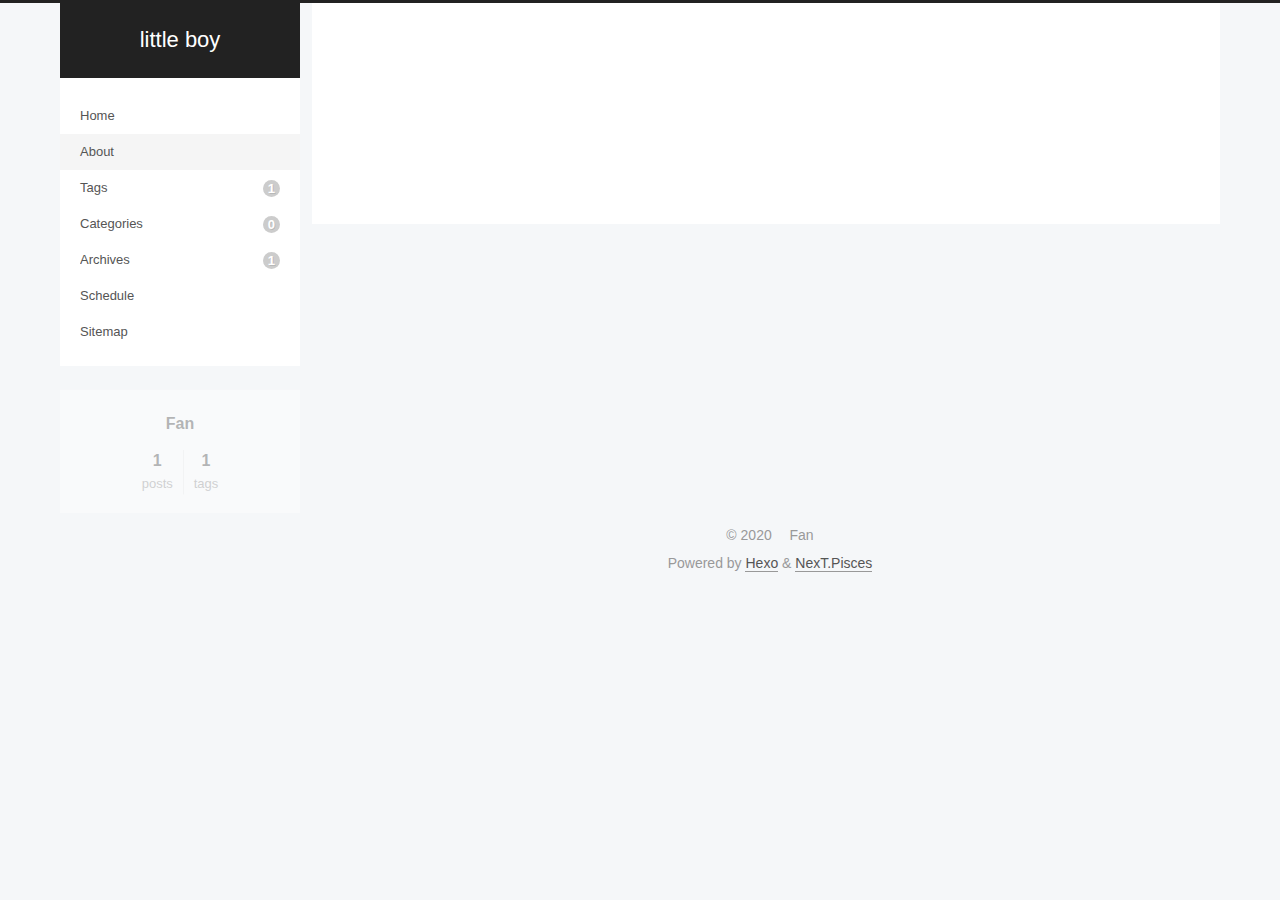
==== commit 4c7de2ce: "Site updated: 2020-10-12 14:59:36" ====
--- a/about/index.html
+++ b/about/index.html
@@ -17,12 +17,12 @@
 
 <script id="hexo-configurations">
     var NexT = window.NexT || {};
-    var CONFIG = {"hostname":"noorwellwood.github.io","root":"/","scheme":"Pisces","version":"7.8.0","exturl":false,"sidebar":{"position":"left","display":"post","padding":18,"offset":12,"onmobile":false},"copycode":{"enable":false,"show_result":false,"style":null},"back2top":{"enable":true,"sidebar":false,"scrollpercent":false},"bookmark":{"enable":false,"color":"#222","save":"auto"},"fancybox":false,"mediumzoom":false,"lazyload":false,"pangu":false,"comments":{"style":"tabs","active":null,"storage":true,"lazyload":false,"nav":null},"algolia":{"hits":{"per_page":10},"labels":{"input_placeholder":"Search for Posts","hits_empty":"We didn't find any results for the search: ${query}","hits_stats":"${hits} results found in ${time} ms"}},"localsearch":{"enable":false,"trigger":"auto","top_n_per_article":1,"unescape":false,"preload":false},"motion":{"enable":true,"async":false,"transition":{"post_block":"fadeIn","post_header":"slideDownIn","post_body":"slideDownIn","coll_header":"slideLeftIn","sidebar":"slideUpIn"}}};
+    var CONFIG = {"hostname":"example.com","root":"/","scheme":"Pisces","version":"7.8.0","exturl":false,"sidebar":{"position":"left","display":"post","padding":18,"offset":12,"onmobile":false},"copycode":{"enable":false,"show_result":false,"style":null},"back2top":{"enable":true,"sidebar":false,"scrollpercent":false},"bookmark":{"enable":false,"color":"#222","save":"auto"},"fancybox":false,"mediumzoom":false,"lazyload":false,"pangu":false,"comments":{"style":"tabs","active":null,"storage":true,"lazyload":false,"nav":null},"algolia":{"hits":{"per_page":10},"labels":{"input_placeholder":"Search for Posts","hits_empty":"We didn't find any results for the search: ${query}","hits_stats":"${hits} results found in ${time} ms"}},"localsearch":{"enable":false,"trigger":"auto","top_n_per_article":1,"unescape":false,"preload":false},"motion":{"enable":true,"async":false,"transition":{"post_block":"fadeIn","post_header":"slideDownIn","post_body":"slideDownIn","coll_header":"slideLeftIn","sidebar":"slideUpIn"}}};
   </script>
 
   <meta property="og:type" content="website">
 <meta property="og:title" content="about">
-<meta property="og:url" content="https://noorwellwood.github.io/about/index.html">
+<meta property="og:url" content="http://example.com/about/index.html">
 <meta property="og:site_name" content="little boy">
 <meta property="og:locale" content="en_US">
 <meta property="article:published_time" content="2020-10-12T02:54:22.000Z">
@@ -30,7 +30,7 @@
 <meta property="article:author" content="Fan">
 <meta name="twitter:card" content="summary">
 
-<link rel="canonical" href="https://noorwellwood.github.io/about/">
+<link rel="canonical" href="http://example.com/about/">
 
 
 <script id="page-configurations">
--- a/css/main.css
+++ b/css/main.css
@@ -1168,7 +1168,7 @@
 }
 .links-of-author a::before,
 .links-of-author span.exturl::before {
-  background: #6c9942;
+  background: #a359ff;
   border-radius: 50%;
   content: ' ';
   display: inline-block;
